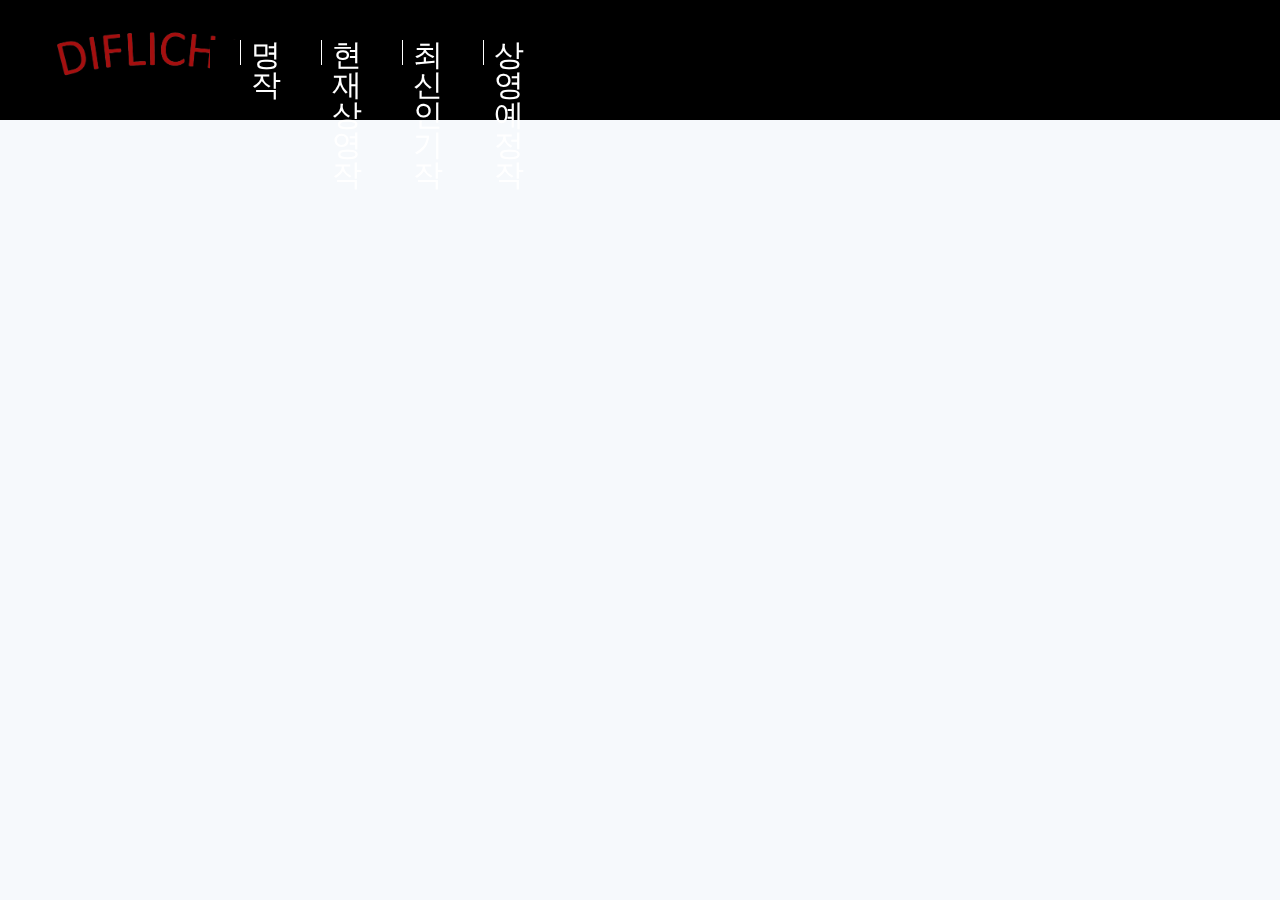
==== index.html @ 112567b9 "how to merge3" ====
<!DOCTYPE html>
<html lang="ko">
  <head>
    <meta charset="UTF-8" />
    <meta name="viewport" content="width=device-width, initial-scale=1.0" />
    <meta http-equiv="X-UA-Compatible" content="ie=edge" />
    <link rel="icon" href="/image/d_logo.png" />
    <!-- 스타일 시트 연결 -->
    <link rel="stylesheet" href="../style/reset.css" />
    <link rel="stylesheet" href="../style/style.css" />
    <!-- 타이틀 -->
    <title>DIFLICHA</title>
  </head>
  <body>
    <!-- 헤더 -->
    <header class="logoimg">
      <figure><a href="/"><img src="/image/mainlogo.png" alt="DIFLICHA"/></a></figure>
      <!-- 네비게이션 바 -->
      <nav class="navigation">
        <a href="#" data-api="topRated">명작</a>
        <a href="#" data-api="nowPlaying">현재 상영작</a>
        <a href="#" data-api="popular">최신 인기작</a>
        <a href="#" data-api="upcoming">상영 예정작</a>
      </nav>
      <!-- 검색 폼 -->
      <form class="search" id="search-form">
        <input
          type="text"
          id="search-input"
          placeholder="영화 제목을 입력해주세요."
        />
        <button type="submit" id="search-btn">검색</button>
      </form>
    </header>
    <!-- 영화 카드 -->
    <section class="card-list"></section>
    <!-- 페이지 상단 이동 -->
    <div id="upbtn">
      <div style="cursor: pointer" onclick="window.scrollTo(0,0);">TOP</div>
    </div>
    <!-- 자바스크립트 파일 연결 -->
    <script src="/src/script.js"></script>
  </body>
</html>
---- style/style.css ----
@import "/style/reset.css";
/* 전체 body */
body {
  background-color: #F6F9FC;
  font-family: Arial, sans-serif;
  margin: 0;
  padding: 0;
}
/* 헤더 */
header {
  background-color: #000;
  padding: 10px;
  text-align: center;
  height: 100px;
}
/* 헤더 전체 */
.logoimg {
  display: flex;
  justify-content: space-around;
  position: sticky;
  top: 0;
}
/* 헤더의 로고 이미지 */
header img {
  width: 200px;
  position: relative;
  top: 20px;
  left: 40px;
}
/* 검색 폼 */
.search {
  text-align: center;
  background-color: #000;
  margin:20px 30px 0 0;
}
/* 검색 입력 창 */
.search input[type="text"] {
  background: rgba(255, 255, 255, 0.1);
  padding: 6px;
  margin-left: 150px;
  margin-right: 10px;
  border: 1px solid #fff;
  width: 330px;
  height: 35px;
  font-size: 20px;
  color: white;
}
/* 검색 버튼 */
#search-btn {
  padding: 7px 17px;
  background: rgb(229, 9, 20);
  color: #fff;
  outline: none;
  border: none;
  border-radius: 5px;
  font-size: 15px;
  cursor: pointer;
  height: 50px;
  width: 80px;
}
/* 네비게이션 바 스타일 */
.navigation {
  background-color: #000;
  height: 50px;
  display: flex;
  justify-content: space-between;
  margin-right: 600px;
  position: relative;
  top: 30px;
  font-size: 30px;
}
/* 네비게이션 링크 스타일 */
.navigation a {
  color: #fff;
  text-decoration: none;
  padding: 0 10px 0 10px;
  height: 25px;
  border-left: 1px solid #fff;
  margin-left: 30px;
  transition: scale 0.4s;
}
.navigation a:hover{
  scale: 1.2;
  color: #D21414;
  border-left: 1px solid #D21414;
}
/* 카드 리스트 */
.card-list {
  display: flex;
  flex-wrap: wrap;
  justify-content: center;
  background-color: #141414;
}
/* 현재 해결해야할 것 : 제목 폰트랑 크기 그지같음, 슬라이더 적용,
ID값 말고 마우스 호버 시 모달창, 검색창에 입력한 거 새로고침 해도 안 사라짐 */
/* 영화 카드 */
.movie-card {
  width: 180px;
  border-radius: 5px;
  margin: 10px;
  padding: 10px;
  background-color: #141414;
  color: #fff;
  box-shadow: 0 2px 4px rgba(0, 0, 0, 0.2);
  transition: transform 0.3s ease-in-out;
  align-items: center;
  text-align: center;
  cursor: pointer;
}
/* 영화 포스터 이미지 */
.movie-card img {
  width: 100%;
  height: auto;
  border-radius: 5px;
}
/* 영화 제목 */
.movie-card h3 {
  margin: 10px 0;
  font-size: 18px;
}
/* 페이지 상단 이동 버튼 */
#upbtn {
  position: fixed;
  bottom: 20px;
  right: 20px;
  background-color: #333;
  color: #fff;
  padding: 10px;
  border-radius: 5px;
  cursor: pointer;
}
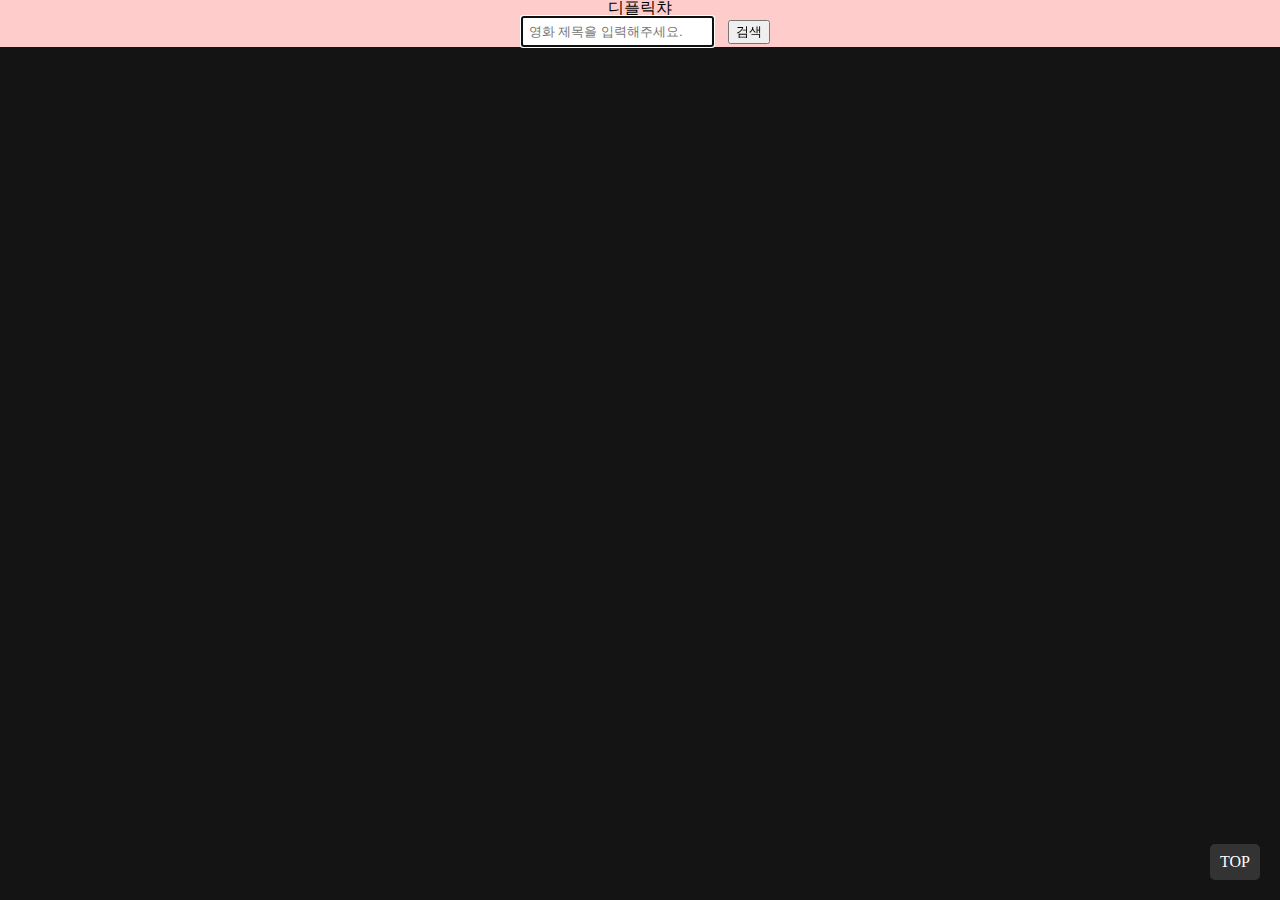
==== commit 6f5cbd44: "미완성" ====
--- a/index.html
+++ b/index.html
@@ -4,41 +4,38 @@
     <meta charset="UTF-8" />
     <meta name="viewport" content="width=device-width, initial-scale=1.0" />
     <meta http-equiv="X-UA-Compatible" content="ie=edge" />
-    <link rel="icon" href="/image/d_logo.png" />
-    <!-- 스타일 시트 연결 -->
-    <link rel="stylesheet" href="../style/reset.css" />
-    <link rel="stylesheet" href="../style/style.css" />
-    <!-- 타이틀 -->
-    <title>DIFLICHA</title>
+    <link href="./image/d_logo.png" rel="shortcut icon" type="image/x-icon" />
+    <title>디플릭챠</title>
+    <!-- 스타일 연결 -->
+    <link rel="stylesheet" href="./style/style.css" />
+    <link rel="stylesheet" href="./style/reset.css" />
+    <script src="./src/script.js" type="module"></script>
   </head>
   <body>
     <!-- 헤더 -->
-    <header class="logoimg">
-      <figure><a href="/"><img src="/image/mainlogo.png" alt="DIFLICHA"/></a></figure>
-      <!-- 네비게이션 바 -->
-      <nav class="navigation">
-        <a href="#" data-api="topRated">명작</a>
-        <a href="#" data-api="nowPlaying">현재 상영작</a>
-        <a href="#" data-api="popular">최신 인기작</a>
-        <a href="#" data-api="upcoming">상영 예정작</a>
-      </nav>
-      <!-- 검색 폼 -->
-      <form class="search" id="search-form">
-        <input
-          type="text"
-          id="search-input"
-          placeholder="영화 제목을 입력해주세요."
-        />
-        <button type="submit" id="search-btn">검색</button>
-      </form>
+    <header>
+      <h1>디플릭챠</h1>
     </header>
+
+    <!-- 검색 폼 -->
+    <form class="search" id="search-form">
+      <input
+        type="text"
+        id="search-input"
+        placeholder="영화 제목을 입력해주세요."
+      />
+      <button type="submit" id="search-btn">검색</button>
+    </form>
+
     <!-- 영화 카드 -->
     <section class="card-list"></section>
+
     <!-- 페이지 상단 이동 -->
     <div id="upbtn">
       <div style="cursor: pointer" onclick="window.scrollTo(0,0);">TOP</div>
     </div>
+
     <!-- 자바스크립트 파일 연결 -->
     <script src="/src/script.js"></script>
   </body>
-</html>+</html>
--- a/style/style.css
+++ b/style/style.css
@@ -1,110 +1,41 @@
-@import "/style/reset.css";
 /* 전체 body */
 body {
-  background-color: #F6F9FC;
   font-family: Arial, sans-serif;
   margin: 0;
   padding: 0;
+  background-color: #141414;
 }
-/* 헤더 */
+/* header */
 header {
-  background-color: #000;
-  padding: 10px;
+  background-color: #ffcccc;
+  padding: 20px;
   text-align: center;
-  height: 100px;
-}
-/* 헤더 전체 */
-.logoimg {
-  display: flex;
-  justify-content: space-around;
-  position: sticky;
-  top: 0;
-}
-/* 헤더의 로고 이미지 */
-header img {
-  width: 200px;
-  position: relative;
-  top: 20px;
-  left: 40px;
 }
 /* 검색 폼 */
 .search {
   text-align: center;
-  background-color: #000;
-  margin:20px 30px 0 0;
+  margin-bottom: 20px;
+  background-color: #ffcccc;
 }
 /* 검색 입력 창 */
 .search input[type="text"] {
-  background: rgba(255, 255, 255, 0.1);
   padding: 6px;
-  margin-left: 150px;
+  margin-left: 10px;
   margin-right: 10px;
-  border: 1px solid #fff;
-  width: 330px;
-  height: 35px;
-  font-size: 20px;
-  color: white;
-}
-/* 검색 버튼 */
-#search-btn {
-  padding: 7px 17px;
-  background: rgb(229, 9, 20);
-  color: #fff;
-  outline: none;
-  border: none;
-  border-radius: 5px;
-  font-size: 15px;
-  cursor: pointer;
-  height: 50px;
-  width: 80px;
-}
-/* 네비게이션 바 스타일 */
-.navigation {
-  background-color: #000;
-  height: 50px;
-  display: flex;
-  justify-content: space-between;
-  margin-right: 600px;
-  position: relative;
-  top: 30px;
-  font-size: 30px;
-}
-/* 네비게이션 링크 스타일 */
-.navigation a {
-  color: #fff;
-  text-decoration: none;
-  padding: 0 10px 0 10px;
-  height: 25px;
-  border-left: 1px solid #fff;
-  margin-left: 30px;
-  transition: scale 0.4s;
-}
-.navigation a:hover{
-  scale: 1.2;
-  color: #D21414;
-  border-left: 1px solid #D21414;
 }
 /* 카드 리스트 */
 .card-list {
   display: flex;
   flex-wrap: wrap;
   justify-content: center;
-  background-color: #141414;
 }
-/* 현재 해결해야할 것 : 제목 폰트랑 크기 그지같음, 슬라이더 적용,
-ID값 말고 마우스 호버 시 모달창, 검색창에 입력한 거 새로고침 해도 안 사라짐 */
 /* 영화 카드 */
 .movie-card {
-  width: 180px;
+  width: 300px;
+  border: 1px solid #ddd;
   border-radius: 5px;
   margin: 10px;
   padding: 10px;
-  background-color: #141414;
-  color: #fff;
-  box-shadow: 0 2px 4px rgba(0, 0, 0, 0.2);
-  transition: transform 0.3s ease-in-out;
-  align-items: center;
-  text-align: center;
   cursor: pointer;
 }
 /* 영화 포스터 이미지 */
@@ -116,7 +47,10 @@
 /* 영화 제목 */
 .movie-card h3 {
   margin: 10px 0;
-  font-size: 18px;
+}
+/* 영화 설명 */
+.movie-card p {
+  margin-bottom: 5px;
 }
 /* 페이지 상단 이동 버튼 */
 #upbtn {
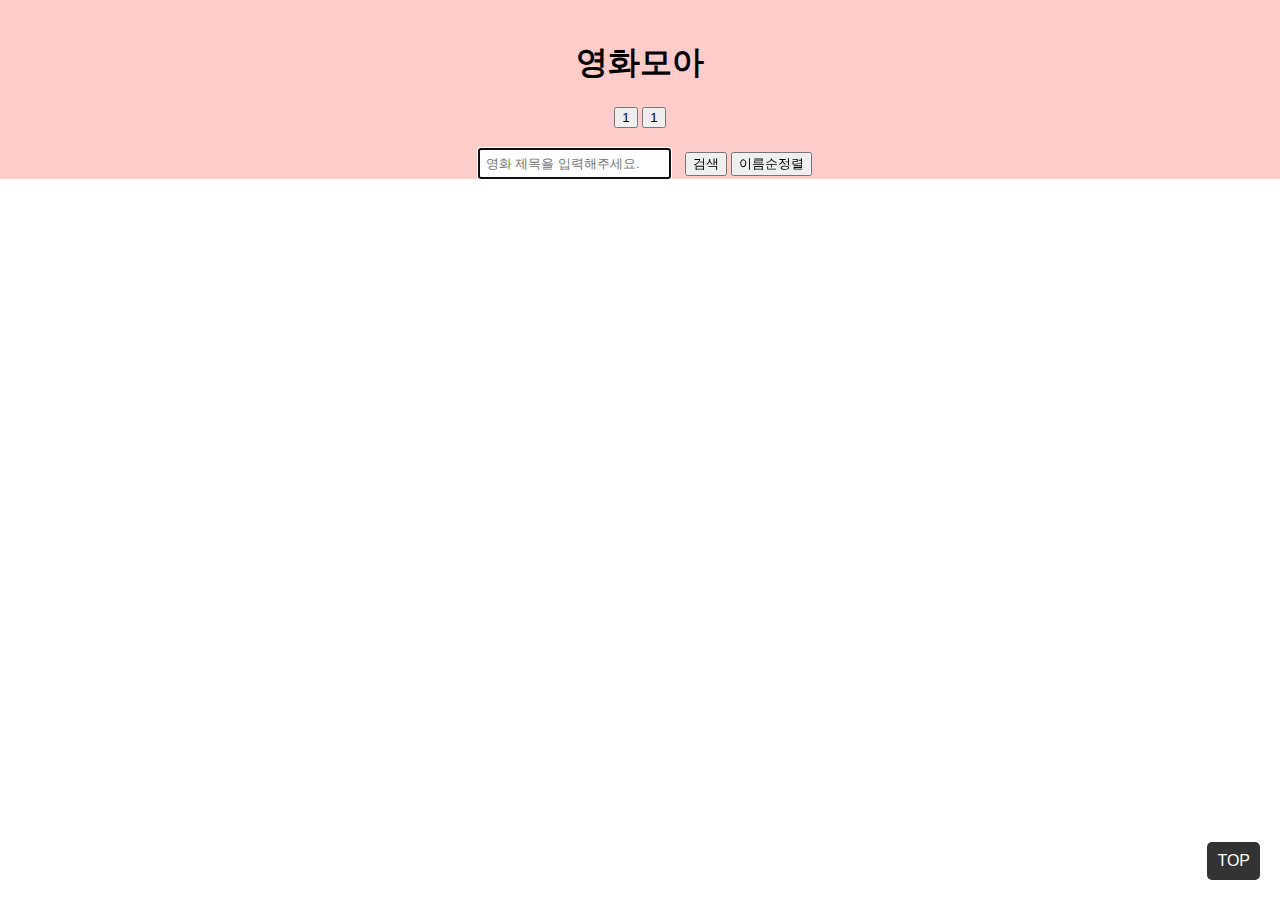
==== commit e9d5134e: "vaildation setimeout setinterval" ====
--- a/index.html
+++ b/index.html
@@ -1,41 +1,41 @@
 <!DOCTYPE html>
 <html lang="ko">
-  <head>
-    <meta charset="UTF-8" />
-    <meta name="viewport" content="width=device-width, initial-scale=1.0" />
-    <meta http-equiv="X-UA-Compatible" content="ie=edge" />
-    <link href="./image/d_logo.png" rel="shortcut icon" type="image/x-icon" />
-    <title>디플릭챠</title>
-    <!-- 스타일 연결 -->
-    <link rel="stylesheet" href="./style/style.css" />
-    <link rel="stylesheet" href="./style/reset.css" />
-    <script src="./src/script.js" type="module"></script>
-  </head>
-  <body>
-    <!-- 헤더 -->
-    <header>
-      <h1>디플릭챠</h1>
-    </header>
 
-    <!-- 검색 폼 -->
-    <form class="search" id="search-form">
-      <input
-        type="text"
-        id="search-input"
-        placeholder="영화 제목을 입력해주세요."
-      />
-      <button type="submit" id="search-btn">검색</button>
-    </form>
+<head>
+  <meta charset="UTF-8" />
+  <meta name="viewport" content="width=device-width, initial-scale=1.0" />
+  <meta http-equiv="X-UA-Compatible" content="ie=edge" />
+  <title>영화모아</title>
+  <!-- 스타일 연결 -->
+  <link rel="stylesheet" href="style.css" />
+</head>
 
-    <!-- 영화 카드 -->
-    <section class="card-list"></section>
+<body>
+  <!-- 헤더 -->
+  <header>
+    <h1 id="header">영화모아</h1>
+    <button id="welcome-setinterval-start">1</button>
+    <button id="welcome-setinterval-stop">1</button>
+  </header>
 
-    <!-- 페이지 상단 이동 -->
-    <div id="upbtn">
-      <div style="cursor: pointer" onclick="window.scrollTo(0,0);">TOP</div>
-    </div>
+  <!-- 검색 폼 -->
+  <form class="search">
+    <input type="text" id="search-input" placeholder="영화 제목을 입력해주세요." />
+    <button type="submit" id="search-btn">검색</button>
+    <!-- form 안에서 button type을 안쓰면  -->
+    <button type="button" id="sort-btn">이름순정렬</button>
+  </form>
 
-    <!-- 자바스크립트 파일 연결 -->
-    <script src="/src/script.js"></script>
-  </body>
-</html>
+  <!-- 영화 카드 -->
+  <section class="card-list"></section>
+
+  <!-- 페이지 상단 이동 -->
+  <div id="upbtn">
+    <div style="cursor: pointer" onclick="window.scrollTo(0,0);">TOP</div>
+  </div>
+
+  <!-- 자바스크립트 파일 연결 -->
+  <script src="script.js"></script>
+</body>
+
+</html>--- a/style.css
+++ b/style.css
@@ -0,0 +1,83 @@
+/* 전체 body */
+body {
+  font-family: Arial, sans-serif;
+  margin: 0;
+  padding: 0;
+}
+
+/* header */
+header {
+  background-color: #ffcccc;
+  padding: 20px;
+  text-align: center;
+}
+
+/* 검색 폼 */
+.search {
+  text-align: center;
+  margin-bottom: 20px;
+  background-color: #ffcccc;
+}
+
+/* 검색 입력 창 */
+.search input[type="text"] {
+  padding: 6px;
+  margin-left: 10px;
+  margin-right: 10px;
+}
+
+/* 카드 리스트 */
+.card-list {
+  display: flex;
+  flex-wrap: wrap;
+  justify-content: center;
+}
+
+/* 영화 카드 */
+.movie-card {
+  width: 300px;
+  border: 1px solid #ddd;
+  border-radius: 5px;
+  margin: 10px;
+  padding: 10px;
+}
+
+/* 영화 포스터 이미지 */
+.movie-card img {
+  width: 100%;
+  height: auto;
+  border-radius: 5px;
+}
+
+/* 영화 제목 */
+.movie-card h3 {
+  margin: 10px 0;
+}
+
+/* 영화 설명 */
+.movie-card p {
+  margin-bottom: 5px;
+}
+
+/* 페이지 상단 이동 버튼 */
+#upbtn {
+  position: fixed;
+  bottom: 20px;
+  right: 20px;
+  background-color: #333;
+  color: #fff;
+  padding: 10px;
+  border-radius: 5px;
+  cursor: pointer;
+}
+
+
+/* setinterval */
+
+.welcome-setinterval-start {
+  color: green; 
+}
+
+.welcome-setinterval-stop {
+  color: red;
+}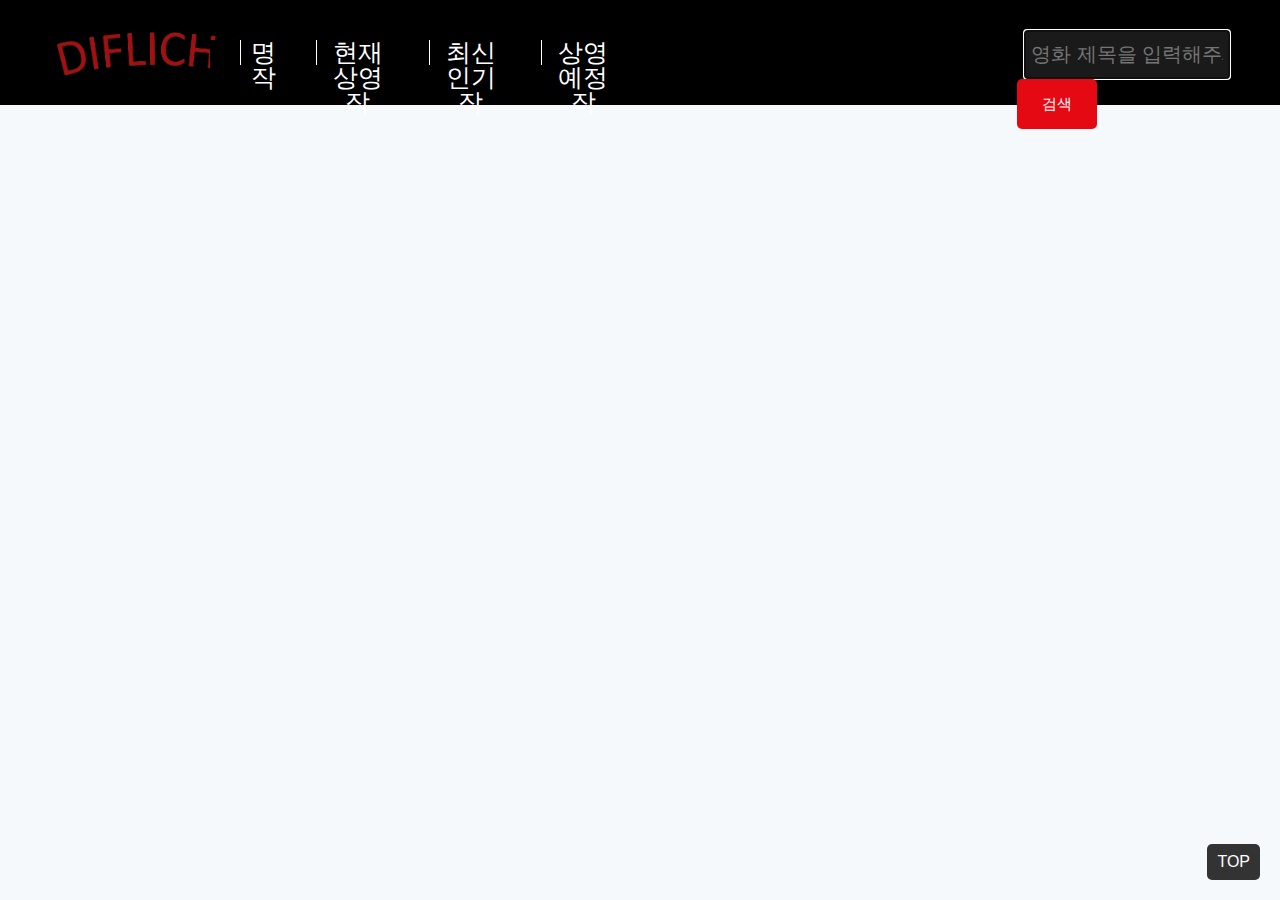
==== commit aac6fd99: "test" ====
--- a/index.html
+++ b/index.html
@@ -1,41 +1,44 @@
 <!DOCTYPE html>
 <html lang="ko">
-
-<head>
-  <meta charset="UTF-8" />
-  <meta name="viewport" content="width=device-width, initial-scale=1.0" />
-  <meta http-equiv="X-UA-Compatible" content="ie=edge" />
-  <title>영화모아</title>
-  <!-- 스타일 연결 -->
-  <link rel="stylesheet" href="style.css" />
-</head>
-
-<body>
-  <!-- 헤더 -->
-  <header>
-    <h1 id="header">영화모아</h1>
-    <button id="welcome-setinterval-start">1</button>
-    <button id="welcome-setinterval-stop">1</button>
-  </header>
-
-  <!-- 검색 폼 -->
-  <form class="search">
-    <input type="text" id="search-input" placeholder="영화 제목을 입력해주세요." />
-    <button type="submit" id="search-btn">검색</button>
-    <!-- form 안에서 button type을 안쓰면  -->
-    <button type="button" id="sort-btn">이름순정렬</button>
-  </form>
-
-  <!-- 영화 카드 -->
-  <section class="card-list"></section>
-
-  <!-- 페이지 상단 이동 -->
-  <div id="upbtn">
-    <div style="cursor: pointer" onclick="window.scrollTo(0,0);">TOP</div>
-  </div>
-
-  <!-- 자바스크립트 파일 연결 -->
-  <script src="script.js"></script>
-</body>
-
+  <head>
+    <meta charset="UTF-8" />
+    <meta name="viewport" content="width=device-width, initial-scale=1.0" />
+    <meta http-equiv="X-UA-Compatible" content="ie=edge" />
+    <link rel="icon" href="/image/d_logo.png" />
+    <!-- 스타일 시트 연결 -->
+    <link rel="stylesheet" href="../style/reset.css" />
+    <link rel="stylesheet" href="../style/style.css" />
+    <!-- 타이틀 -->
+    <title>DIFLICHA</title>
+  </head>
+  <body>
+    <!-- 헤더 -->
+    <header class="logoimg">
+      <figure><a href="/"><img src="/image/mainlogo.png" alt="DIFLICHA"/></a></figure>
+      <!-- 네비게이션 바 -->
+      <nav class="navigation">
+        <a href="#" data-api="topRated">명작</a>
+        <a href="#" data-api="nowPlaying">현재 상영작</a>
+        <a href="#" data-api="popular">최신 인기작</a>
+        <a href="#" data-api="upcoming">상영 예정작</a>
+      </nav>
+      <!-- 검색 폼 -->
+      <form class="search" id="search-form">
+        <input
+          type="text"
+          id="search-input"
+          placeholder="영화 제목을 입력해주세요."
+        />
+        <button type="submit" id="search-btn">검색</button>
+      </form>
+    </header>
+    <!-- 영화 카드 -->
+    <section class="card-list"></section>
+    <!-- 페이지 상단 이동 -->
+    <div id="upbtn">
+      <div style="cursor: pointer" onclick="window.scrollTo(0,0);">TOP</div>
+    </div>
+    <!-- 자바스크립트 파일 연결 -->
+    <script src="/src/script.js"></script>
+  </body>
 </html>--- a/style/style.css
+++ b/style/style.css
@@ -0,0 +1,131 @@
+@import "/style/reset.css";
+/* 전체 body */
+body {
+  background-color: #f6f9fc;
+  font-family: Arial, sans-serif;
+  margin: 0;
+  padding: 0;
+}
+/* 헤더 */
+header {
+  background-color: #000;
+  padding: 10px;
+  text-align: center;
+  height: 85px;
+}
+/* 헤더 전체 */
+.logoimg {
+  display: flex;
+  justify-content: space-around;
+  position: sticky;
+  top: 0;
+}
+/* 헤더의 로고 이미지 */
+header img {
+  width: 200px;
+  position: relative;
+  top: 20px;
+  left: 40px;
+}
+/* 검색 폼 */
+.search {
+  text-align: center;
+  background-color: #000;
+  margin: 20px 30px 0 0;
+}
+/* 검색 입력 창 */
+.search input[type="text"] {
+  background: rgba(255, 255, 255, 0.1);
+  padding: 6px;
+  margin-left: 150px;
+  margin-right: 10px;
+  border: 1px solid #fff;
+  width: 15vw;
+  height: 35px;
+  font-size: 20px;
+  color: white;
+}
+/* 검색 버튼 */
+#search-btn {
+  padding: 7px 17px;
+  background: rgb(229, 9, 20);
+  color: #fff;
+  outline: none;
+  border: none;
+  border-radius: 5px;
+  font-size: 15px;
+  cursor: pointer;
+  height: 50px;
+  width: 80px;
+}
+/* 네비게이션 바 스타일 */
+.navigation {
+  background-color: #000;
+  height: 50px;
+  display: flex;
+  justify-content: space-between;
+  margin-right: 250px;
+  position: relative;
+  top: 30px;
+  font-size: 25px;
+}
+/* 네비게이션 링크 스타일 */
+.navigation a {
+  color: #fff;
+  text-decoration: none;
+  padding: 0 10px 0 10px;
+  height: 25px;
+  border-left: 1px solid #fff;
+  margin-left: 30px;
+  transition: scale 0.4s;
+}
+.navigation a:hover {
+  scale: 1.2;
+  color: #d21414;
+  border-left: 1px solid #d21414;
+}
+/* 카드 리스트 */
+.card-list {
+  display: flex;
+  flex-wrap: wrap;
+  justify-content: center;
+  background-color: #141414;
+}
+.movie-card {
+  width: 180px;
+  border-radius: 5px;
+  margin: 10px;
+  padding: 10px;
+  background-color: #141414;
+  color: #fff;
+  box-shadow: 0 2px 4px rgba(0, 0, 0, 0.2);
+  transition: transform 0.3s ease-in-out;
+  align-items: center;
+  text-align: center;
+  cursor: pointer;
+}
+.movie-card:hover {
+  transform: scale(1.5); /* 영화 카드 호버 시 확대 */
+}
+/* 영화 포스터 이미지 */
+.movie-card img {
+  width: 100%;
+  height: auto;
+  border-radius: 5px;
+}
+/* 영화 제목 */
+.movie-card h3 {
+  margin: 10px 0;
+  font-size: 18px;
+}
+/* 페이지 상단 이동 버튼 */
+#upbtn {
+  position: fixed;
+  bottom: 20px;
+  right: 20px;
+  background-color: #333;
+  color: #fff;
+  padding: 10px;
+  border-radius: 5px;
+  cursor: pointer;
+}
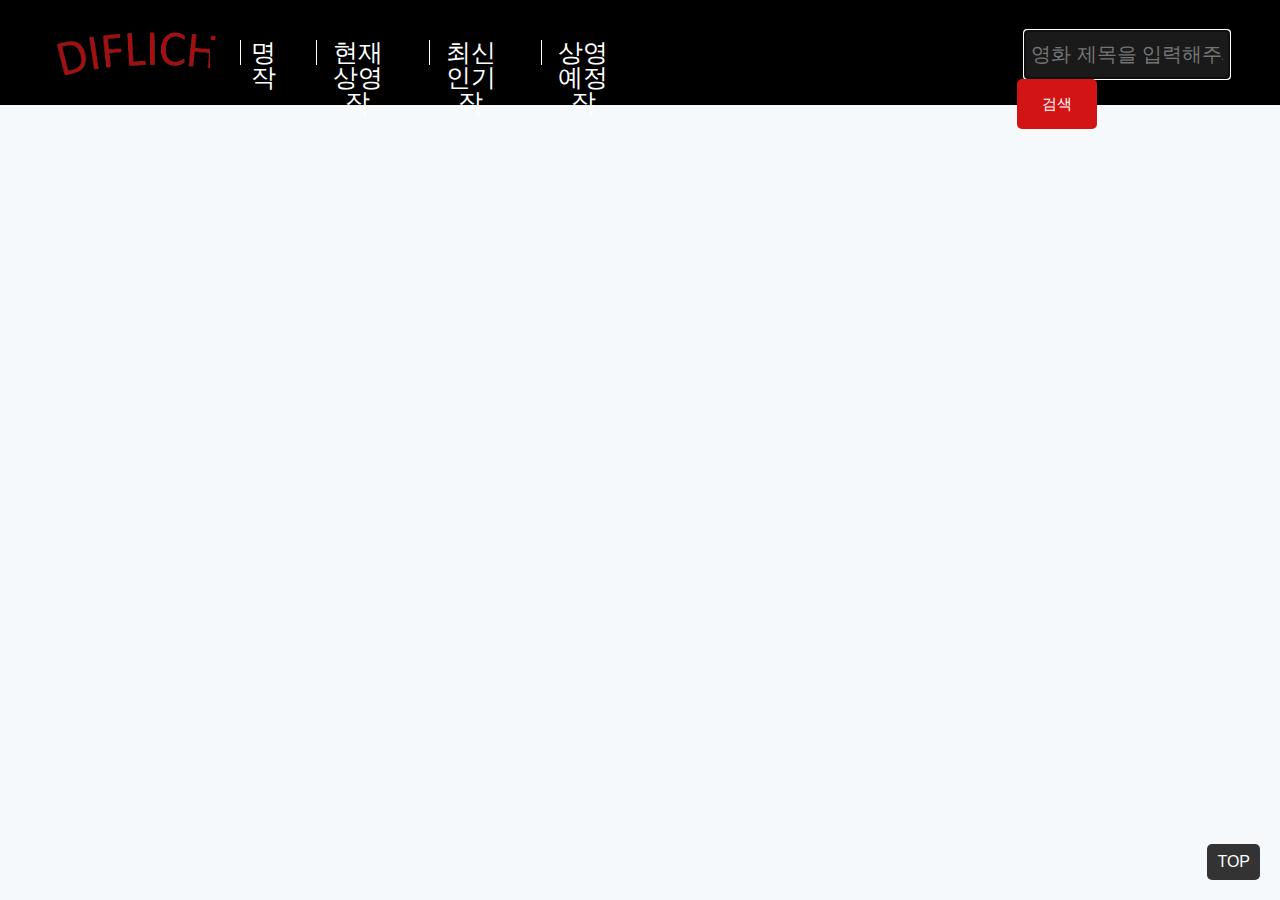
==== commit 655f517e: "kimjinsu branch modify" ====
--- a/index.html
+++ b/index.html
@@ -14,7 +14,7 @@
   <body>
     <!-- 헤더 -->
     <header class="logoimg">
-      <figure><a href="/"><img src="/image/mainlogo.png" alt="DIFLICHA"/></a></figure>
+      <figure><a class="logo-a" href="/"><img src="/image/mainlogo.png" alt="DIFLICHA"/></a></figure>
       <!-- 네비게이션 바 -->
       <nav class="navigation">
         <a href="#" data-api="topRated">명작</a>
@@ -23,6 +23,7 @@
         <a href="#" data-api="upcoming">상영 예정작</a>
       </nav>
       <!-- 검색 폼 -->
+      
       <form class="search" id="search-form">
         <input
           type="text"
--- a/style/style.css
+++ b/style/style.css
@@ -1,10 +1,11 @@
 @import "/style/reset.css";
 /* 전체 body */
 body {
-  background-color: #f6f9fc;
+  background-color: #F6F9FC;
   font-family: Arial, sans-serif;
   margin: 0;
   padding: 0;
+  width: 100%;
 }
 /* 헤더 */
 header {
@@ -20,18 +21,25 @@
   position: sticky;
   top: 0;
 }
+
+
+
 /* 헤더의 로고 이미지 */
 header img {
   width: 200px;
   position: relative;
   top: 20px;
   left: 40px;
+  transition: scale 0.4s;
+}
+header img:hover{
+scale: 1.2;
 }
 /* 검색 폼 */
 .search {
   text-align: center;
   background-color: #000;
-  margin: 20px 30px 0 0;
+  margin:20px 30px 0 0;
 }
 /* 검색 입력 창 */
 .search input[type="text"] {
@@ -40,15 +48,15 @@
   margin-left: 150px;
   margin-right: 10px;
   border: 1px solid #fff;
-  width: 15vw;
   height: 35px;
   font-size: 20px;
   color: white;
+  width: 15vw;
 }
 /* 검색 버튼 */
 #search-btn {
   padding: 7px 17px;
-  background: rgb(229, 9, 20);
+  background: #D21414;
   color: #fff;
   outline: none;
   border: none;
@@ -79,10 +87,10 @@
   margin-left: 30px;
   transition: scale 0.4s;
 }
-.navigation a:hover {
+.navigation a:hover{
   scale: 1.2;
-  color: #d21414;
-  border-left: 1px solid #d21414;
+  color: #D21414;
+  border-left: 1px solid #D21414;
 }
 /* 카드 리스트 */
 .card-list {
@@ -91,6 +99,9 @@
   justify-content: center;
   background-color: #141414;
 }
+/* 현재 해결해야할 것 : 제목 폰트랑 크기 그지같음, 슬라이더 적용,
+ID값 말고 마우스 호버 시 모달창, 검색창에 입력한 거 새로고침 해도 안 사라짐 */
+/* 영화 카드 */
 .movie-card {
   width: 180px;
   border-radius: 5px;
@@ -103,9 +114,6 @@
   align-items: center;
   text-align: center;
   cursor: pointer;
-}
-.movie-card:hover {
-  transform: scale(1.5); /* 영화 카드 호버 시 확대 */
 }
 /* 영화 포스터 이미지 */
 .movie-card img {
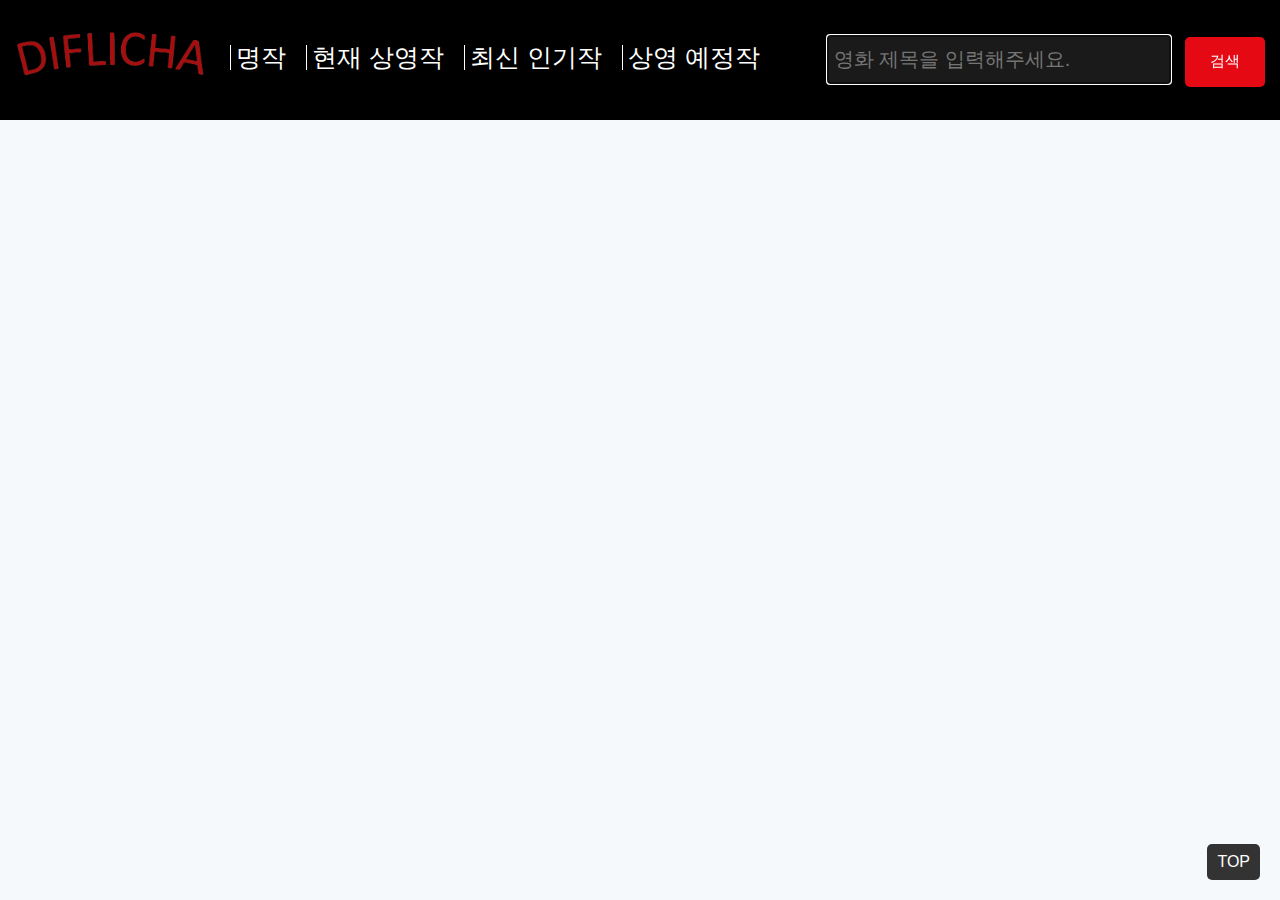
==== commit e1089e6f: "kimjinsu <-> JOINJEA" ====
--- a/index.html
+++ b/index.html
@@ -23,7 +23,6 @@
         <a href="#" data-api="upcoming">상영 예정작</a>
       </nav>
       <!-- 검색 폼 -->
-      
       <form class="search" id="search-form">
         <input
           type="text"
@@ -42,4 +41,4 @@
     <!-- 자바스크립트 파일 연결 -->
     <script src="/src/script.js"></script>
   </body>
-</html>+</html>
--- a/style/style.css
+++ b/style/style.css
@@ -1,62 +1,52 @@
 @import "/style/reset.css";
 /* 전체 body */
 body {
-  background-color: #F6F9FC;
+  background-color: #f6f9fc;
   font-family: Arial, sans-serif;
   margin: 0;
   padding: 0;
-  width: 100%;
 }
 /* 헤더 */
 header {
   background-color: #000;
   padding: 10px;
   text-align: center;
-  height: 85px;
+  height: 100px;
 }
 /* 헤더 전체 */
 .logoimg {
   display: flex;
-  justify-content: space-around;
   position: sticky;
   top: 0;
 }
-
-
-
 /* 헤더의 로고 이미지 */
 header img {
   width: 200px;
   position: relative;
   top: 20px;
-  left: 40px;
-  transition: scale 0.4s;
-}
-header img:hover{
-scale: 1.2;
+  margin-right: 20px;
 }
 /* 검색 폼 */
 .search {
   text-align: center;
   background-color: #000;
-  margin:20px 30px 0 0;
+  margin: 25px 5px 0 auto;
 }
 /* 검색 입력 창 */
 .search input[type="text"] {
   background: rgba(255, 255, 255, 0.1);
   padding: 6px;
-  margin-left: 150px;
   margin-right: 10px;
   border: 1px solid #fff;
+  width: 330px;
   height: 35px;
   font-size: 20px;
   color: white;
-  width: 15vw;
 }
 /* 검색 버튼 */
 #search-btn {
   padding: 7px 17px;
-  background: #D21414;
+  background: rgb(229, 9, 20);
   color: #fff;
   outline: none;
   border: none;
@@ -71,26 +61,24 @@
   background-color: #000;
   height: 50px;
   display: flex;
-  justify-content: space-between;
-  margin-right: 250px;
   position: relative;
-  top: 30px;
+  top: 35px;
   font-size: 25px;
+  gap: 15px;
 }
 /* 네비게이션 링크 스타일 */
 .navigation a {
   color: #fff;
   text-decoration: none;
-  padding: 0 10px 0 10px;
+  padding: 0 5px 0 5px;
   height: 25px;
   border-left: 1px solid #fff;
-  margin-left: 30px;
   transition: scale 0.4s;
 }
-.navigation a:hover{
+.navigation a:hover {
   scale: 1.2;
-  color: #D21414;
-  border-left: 1px solid #D21414;
+  color: #d21414;
+  border-left: 1px solid #d21414;
 }
 /* 카드 리스트 */
 .card-list {
@@ -99,9 +87,6 @@
   justify-content: center;
   background-color: #141414;
 }
-/* 현재 해결해야할 것 : 제목 폰트랑 크기 그지같음, 슬라이더 적용,
-ID값 말고 마우스 호버 시 모달창, 검색창에 입력한 거 새로고침 해도 안 사라짐 */
-/* 영화 카드 */
 .movie-card {
   width: 180px;
   border-radius: 5px;
@@ -114,6 +99,9 @@
   align-items: center;
   text-align: center;
   cursor: pointer;
+}
+.movie-card:hover {
+  transform: scale(1.2); /* 영화 카드 호버 시 확대 */
 }
 /* 영화 포스터 이미지 */
 .movie-card img {
@@ -137,3 +125,62 @@
   border-radius: 5px;
   cursor: pointer;
 }
+
+@media screen and (max-width: 1235px) {
+  header img {
+    width: 150px;
+    top: 30px;
+    margin-right: 15px;
+  }
+  /* 검색 폼 */
+  .search {
+    margin: 22px 5px 0 auto;
+  }
+  .search input[type="text"] {
+    width: 250px;
+    height: 30px;
+    font-size: 15px;
+  }
+  /* 검색 버튼 */
+  #search-btn {
+    height: 45px;
+    width: 70px;
+  }
+  .navigation {
+    font-size: 20px;
+    gap: 10px;
+  }
+}
+
+@media screen and (max-width: 986px) {
+  header img {
+    width: 150px;
+    top: 30px;
+    margin-right: 15px;
+  }
+  /* 검색 폼 */
+  .search {
+    margin: 25px 5px 0 auto;
+  }
+  .search input[type="text"] {
+    width: 200px;
+    height: 20px;
+    font-size: 12px;
+    margin-right: 5px;
+  }
+  /* 검색 버튼 */
+  #search-btn {
+    height: 35px;
+    width: 60px;
+    font-size: 13px;
+  }
+  .navigation {
+    font-size: 15px;
+    top: 38px;
+    gap: 7px;
+  }
+
+  .navigation a {
+    height: 15px;
+  }
+}
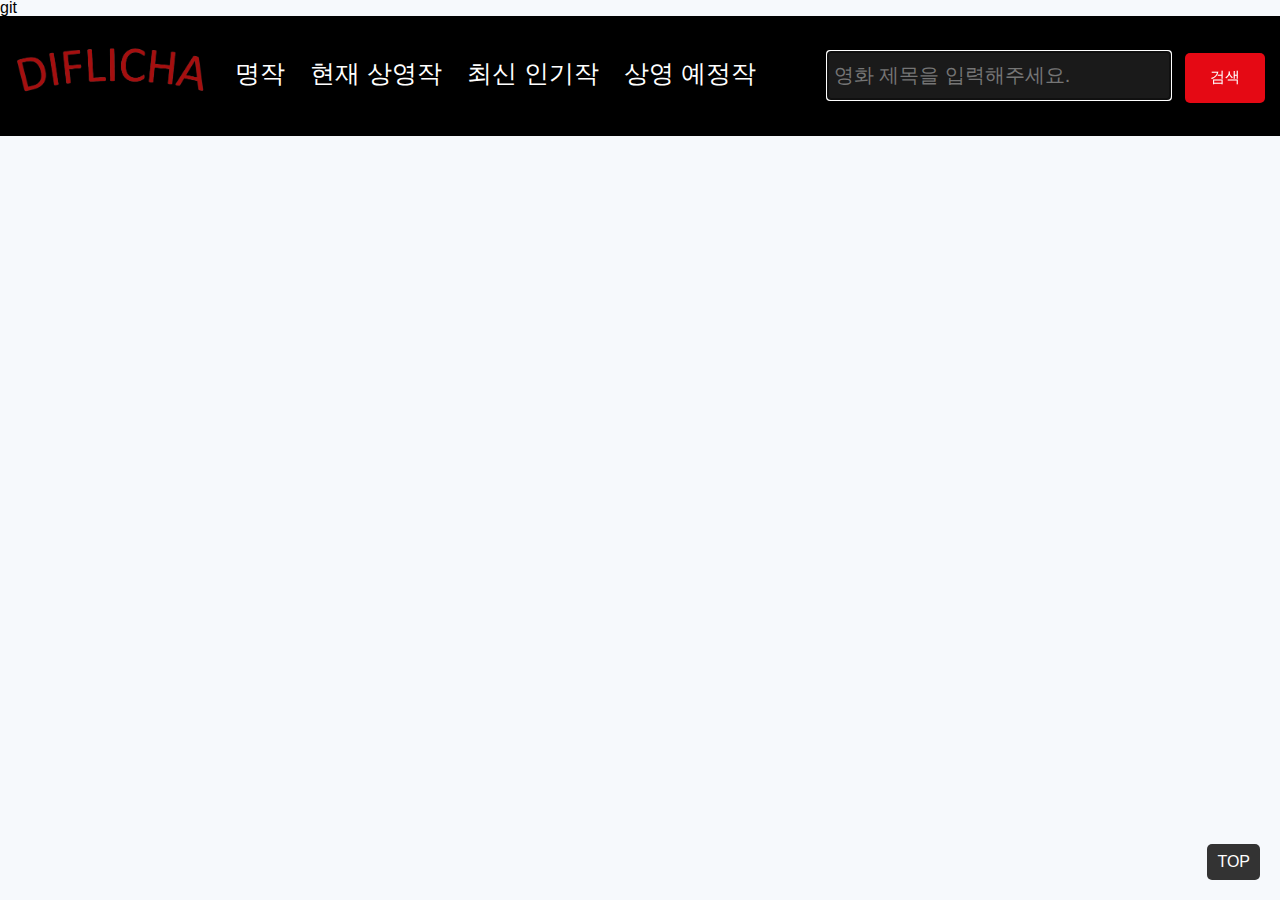
==== commit 691611d3: "2" ====
--- a/index.html
+++ b/index.html
@@ -1,4 +1,4 @@
-<!DOCTYPE html>
+<!DOCTYPE html>git
 <html lang="ko">
   <head>
     <meta charset="UTF-8" />
@@ -14,7 +14,11 @@
   <body>
     <!-- 헤더 -->
     <header class="logoimg">
-      <figure><a class="logo-a" href="/"><img src="/image/mainlogo.png" alt="DIFLICHA"/></a></figure>
+      <figure>
+        <a class="logo-a" href="/"
+          ><img src="/image/mainlogo.png" alt="DIFLICHA"
+        /></a>
+      </figure>
       <!-- 네비게이션 바 -->
       <nav class="navigation">
         <a href="#" data-api="topRated">명작</a>
--- a/style/style.css
+++ b/style/style.css
@@ -72,7 +72,6 @@
   text-decoration: none;
   padding: 0 5px 0 5px;
   height: 25px;
-  border-left: 1px solid #fff;
   transition: scale 0.4s;
 }
 .navigation a:hover {
@@ -179,7 +178,6 @@
     top: 38px;
     gap: 7px;
   }
-
   .navigation a {
     height: 15px;
   }
